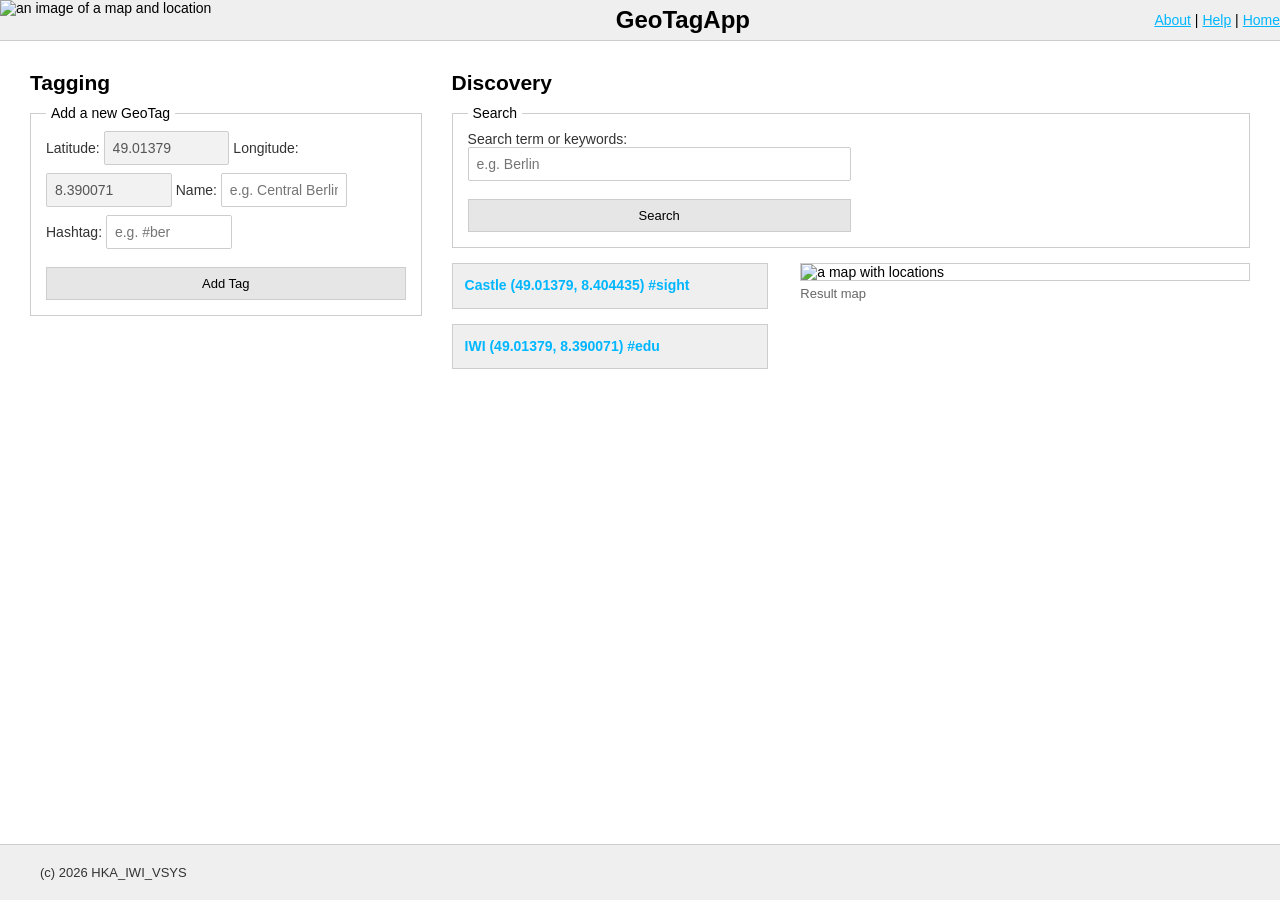
==== Aufgabe2/gta_v2/public/index.html @ 040a0345 "2.1 Vorbereitung sind fertig" ====
<!DOCTYPE html>

<!-- File origin: VS1LAB A1a -->

<html lang="en">

<head>
        <!-- Leaflet CSS and JavaScript (in this order) -->
    <link rel='stylesheet' href='https://unpkg.com/leaflet@1.9.4/dist/leaflet.css'
        integrity="sha256-p4NxAoJBhIIN+hmNHrzRCf9tD/miZyoHS5obTRR9BMY="
        crossorigin=""/>
    <script src="https://unpkg.com/leaflet@1.9.4/dist/leaflet.js"
        integrity="sha256-20nQCchB9co0qIjJZRGuk2/Z9VM+kNiyxNV1lvTlZBo="
        crossorigin=""></script>
    <meta charset="UTF-8">
    <meta name="viewport" content="width=device-width, initial-scale=1.0">
    <title>GeoTagApp</title>
    <link rel="stylesheet" href="./stylesheets/style.css" />
</head>

<body>
    <header class="header">
        <img src="./images/location.png" class="header__image" alt="an image of a map and location">
        <h1 class="header__title">GeoTagApp</h1>
        <nav class="header__navigation">
            <a href="#">About</a> | <a href="#">Help</a> | <a href="/">Home</a>
        </nav>
    </header>

    <main class="main row">
        <section class="main__tagging tagging col-4">
            <h2>Tagging</h2>

            <!-- ############### VS1Lab 1a Form 1 Start -->
            <form id="tag-form" action="/tagging" method="post">
                <fieldset>
                    <legend>Add a new GeoTag</legend>
                    
                    <label for="tag-latitude">Latitude:</label>
                    <input type="text" id="tag-latitude" name="latitude_field_name" value="49.01379" readonly />

                    <label for="tag-longitude">Longitude:</label>
                    <input type="text" id="tag-longitude" name="longitude_field_name" value="8.390071" readonly />

                    <label for="tag-name">Name:</label>
                    <input type="text" id="tag-name" name="name_field_name" placeholder="e.g. Central Berlin" maxlength="10" required />

                    <label for="tag-hashtag">Hashtag:</label>
                    <input type="text" id="tag-hashtag" name="hashtag_field_name" placeholder="e.g. #ber" pattern="#[A-Za-z0-9äöüÄÖÜß]{1,10}" />

                    <input type="submit" value="Add Tag" />
                </fieldset>
            </form>
            <!-- ############### VS1Lab 1a Form 1 End -->

        </section>

        <section class="main__discovery discovery col-8">
            <h2 class="discovery__title">Discovery</h2>

            <!-- ############### VS1Lab 1a Form 2 Start -->
            <form class="discovery__search" id="discoveryFilterForm" action="/discovery" method="post">
                <fieldset>
                    <legend>Search</legend>
                    <div id="search_area">
                        <label for="discovery-search">Search term or keywords:</label>
                        <input type="text" id="discovery-search" name="name_field_name" placeholder="e.g. Berlin" required />
                        <!--Versteckt-->
                        <input type="hidden" id="discovery-latitude" name="latitude_field_name" value="49.01379" />
                        <input type="hidden" id="discovery-longitude" name="longitude_field_name" value="8.390071" />

                        <input type="submit" value="Search" />
                    </div>
                </fieldset>
            </form>
            <!-- ############### VS1Lab 1a Form 2 End -->

            <div class="discovery__wrapper row">
                <div class="discovery__taglist col-5">
                    <ul class="discovery__results" id="discoveryResults">
                        <li>Castle (49.01379, 8.404435) #sight</li>
                        <li>IWI (49.01379, 8.390071) #edu</li>
                    </ul>
                </div>

                <div id="map" class="discovery__map col-7">
                    <img src="./images/mapview.jpg" alt="a map with locations" id="mapView" />
                    <span>Result map</span>
                </div>
            </div>
        </section>

    </main>

    <footer class="footer">
        <span>(c) 2026 HKA_IWI_VSYS</span>
    </footer>

    <!-- Load JavaScripts
    ================================================== -->
    <!-- Placed at the end of the document so the pages load faster -->
    <script src="./javascripts/geotagging.js"></script>

</body>

</html>
---- Aufgabe2/gta_v2/public/stylesheets/style.css ----
/*
  File origin: VS1LAB A1b  

  CSS style is BEM. Classes used for CSS, IDs for JavaScript querying (future use).
  CSS variables used for clarity and themability (e.g. through SSR). 
  Inherited box sizing used for ease of including 3rd party content-box components.
*/

/* Global styling */

html {
  box-sizing: border-box;
}

* {
  margin: 0;
  padding: 0;

  /* This approach prevents issues with 3rd party content-box components */
  box-sizing: inherit;
}


/* Variables (example: see declaration for "a" below) */

:root {
  --link-color: #00B7FF;
  --background-color: #efefef;
  --border-color: #cdcdcd;
  --gray-color: #666;
}


/* HTML element styles */

body {
  font: 14px "Lucida Grande", Helvetica, Arial, sans-serif;
  display: flex;
  flex-direction: column;
  min-height: 100vh;
}

a {
  color: var(--link-color);
}

/* ### TODO ### Styles for other HTML elements */

/* Grid styles (no changes required) */

.row {
  width: 100%;
  display: flex;
  justify-content: space-between;
  flex: 1;
}

.col-1 {
  width: calc(8.33% - 1rem);
}

.col-2 {
  width: calc(16.66% - 1rem);
}

.col-3 {
  width: calc(25% - 1rem);
}

.col-4 {
  width: calc(33.33% - 1rem);
}

.col-5 {
  width: calc(41.66% - 1rem);
}

.col-6 {
  width: calc(50% - 1rem);
}

.col-7 {
  width: calc(58.33% - 1rem);
}

.col-8 {
  width: calc(66.66% - 1rem);
}

.col-9 {
  width: calc(75% - 1rem);
}

.col-10 {
  width: calc(83.33% - 1rem);
}

.col-11 {
  width: calc(91.66% - 1rem);
}

.col-12 {
  width: calc(100% - 1rem);
}


/* ### TODO ### Styles for Header Component */

.header {
  display: flex;
  justify-content: space-between;
  align-items: center;
  background-color: var(--background-color);
  border-bottom: 1px solid var(--border-color);
}

.header__image {
  height: 40px;
  width: auto;
}

.header__title {
  font-size: 24px;
  font-weight: bold;
}

.header__navigation {
  font-size: 14px;
}


/* ### TODO ### Styles for Main Component */

fieldset {
  border: 1px solid var(--border-color);
  padding: 10px 15px 15px 15px;
  margin-top: 10px;
  margin-bottom: 15px;
}

legend {
  font-weight: normal;
  padding: 0 5px;
}

label {
  display: inline;
  margin-top: 10px;
  margin-bottom: 4px;
  color: #333;
}

input[type="text"] {
  display: inline;
  padding: 8px;
  width: 35%;
  font-size: 14px;
  border: 1px solid var(--border-color);
  border-radius: 2px;
  margin-bottom: 8px;
}

input[type="submit"] {
  display: block;
  width: 100%;
  padding: 8px;
  margin-top: 10px;
  background-color: #e6e6e6;
  border: 1px solid var(--border-color);
  cursor: pointer;
  font-size: 13px;
}

input[type="submit"]:hover {
  background-color: #d8d8d8;
}


/* ### TODO ### Styles for Tagging component */

input[readonly] {
  background-color: #f2f2f2;
  color: #555;
}

.main__tagging {
  margin: 30px;
  margin-right: 15px;
}

/* ### TODO ### Styles for Discovery component */

.main__discovery {
  margin: 30px;
  margin-left: 15px;
}

#search_area {
  width: 50%;
}

.discovery__results {
  list-style: none;
  display: block;
}

#discoveryResults li {
  background-color: var(--background-color);
  border: 1px solid var(--border-color);
  padding: 12px;
  color: var(--link-color);
  list-style: none;
  font-weight: bold;
  line-height: 1.4;
  margin-bottom: 15px;
}

.discovery__map {
  display: flex;
  flex-direction: column;
}

.discovery__map img {
  border: 1px solid var(--border-color);
}

.discovery__map span {
  margin-top: 5px;
  color: var(--gray-color);
  font-size: 13px;
}

#discovery-search {
  width: 100%;
}


/* ### TODO ### Styles for Footer Component */

.footer {
  padding: 20px 40px;
  background-color: var(--background-color);
  border-top: 1px solid var(--border-color);
  color: #333;
  font-size: 13px;
}


/* ### TODO ### Media Queries */

@media (max-width: 850px) {

  #search_area {
    width: 100%;
  }

  label {
    display: block;
  }

  input[type="text"] {

    width: 100%;

  }

}

#map { 
   height: 500px;
 }
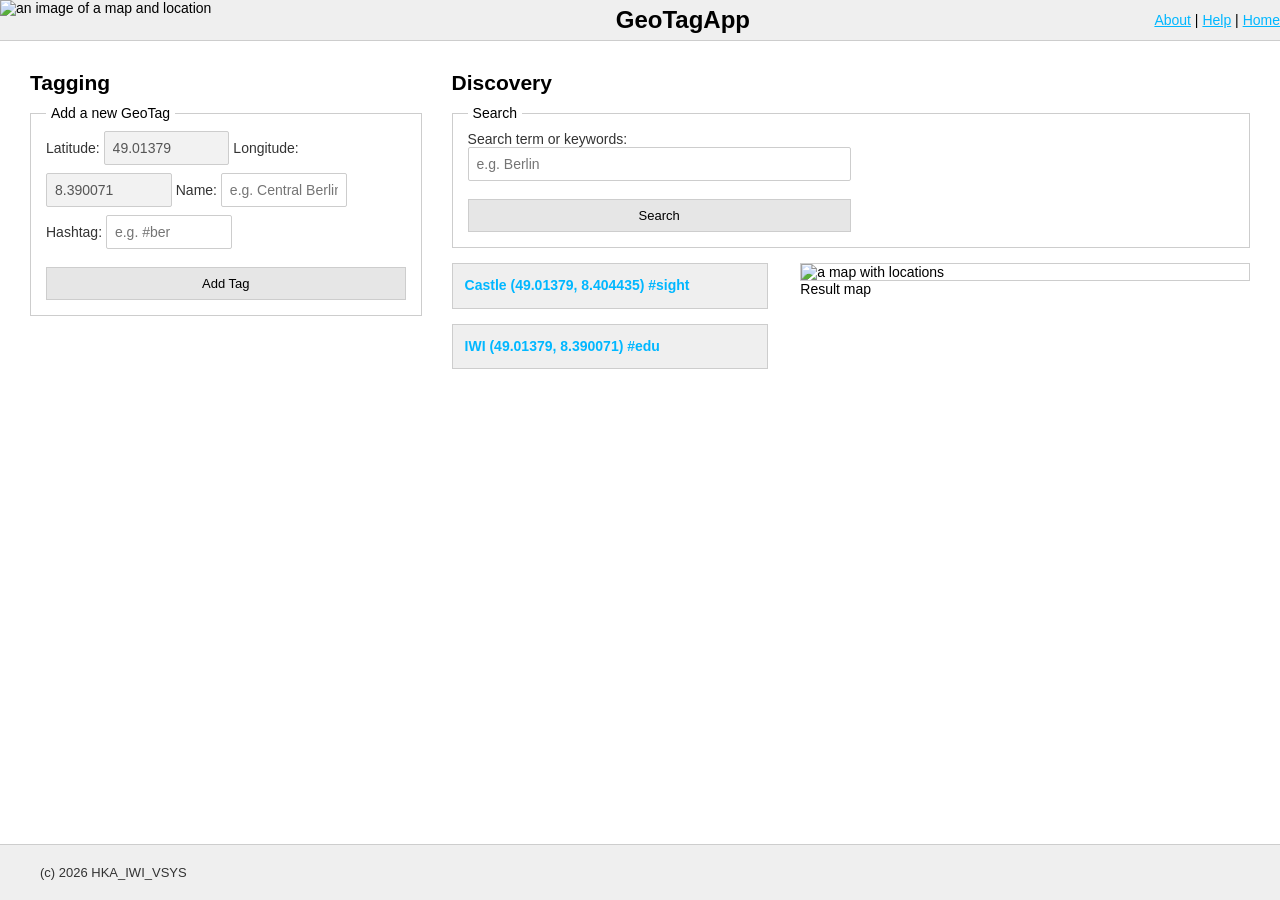
==== commit f127408d: "implemented 2.2 and adapated index.html because the instruction talked about <p> but the given index" ====
--- a/Aufgabe2/gta_v2/public/index.html
+++ b/Aufgabe2/gta_v2/public/index.html
@@ -85,7 +85,7 @@
 
                 <div id="map" class="discovery__map col-7">
                     <img src="./images/mapview.jpg" alt="a map with locations" id="mapView" />
-                    <span>Result map</span>
+                    <p>Result map</p>
                 </div>
             </div>
         </section>
